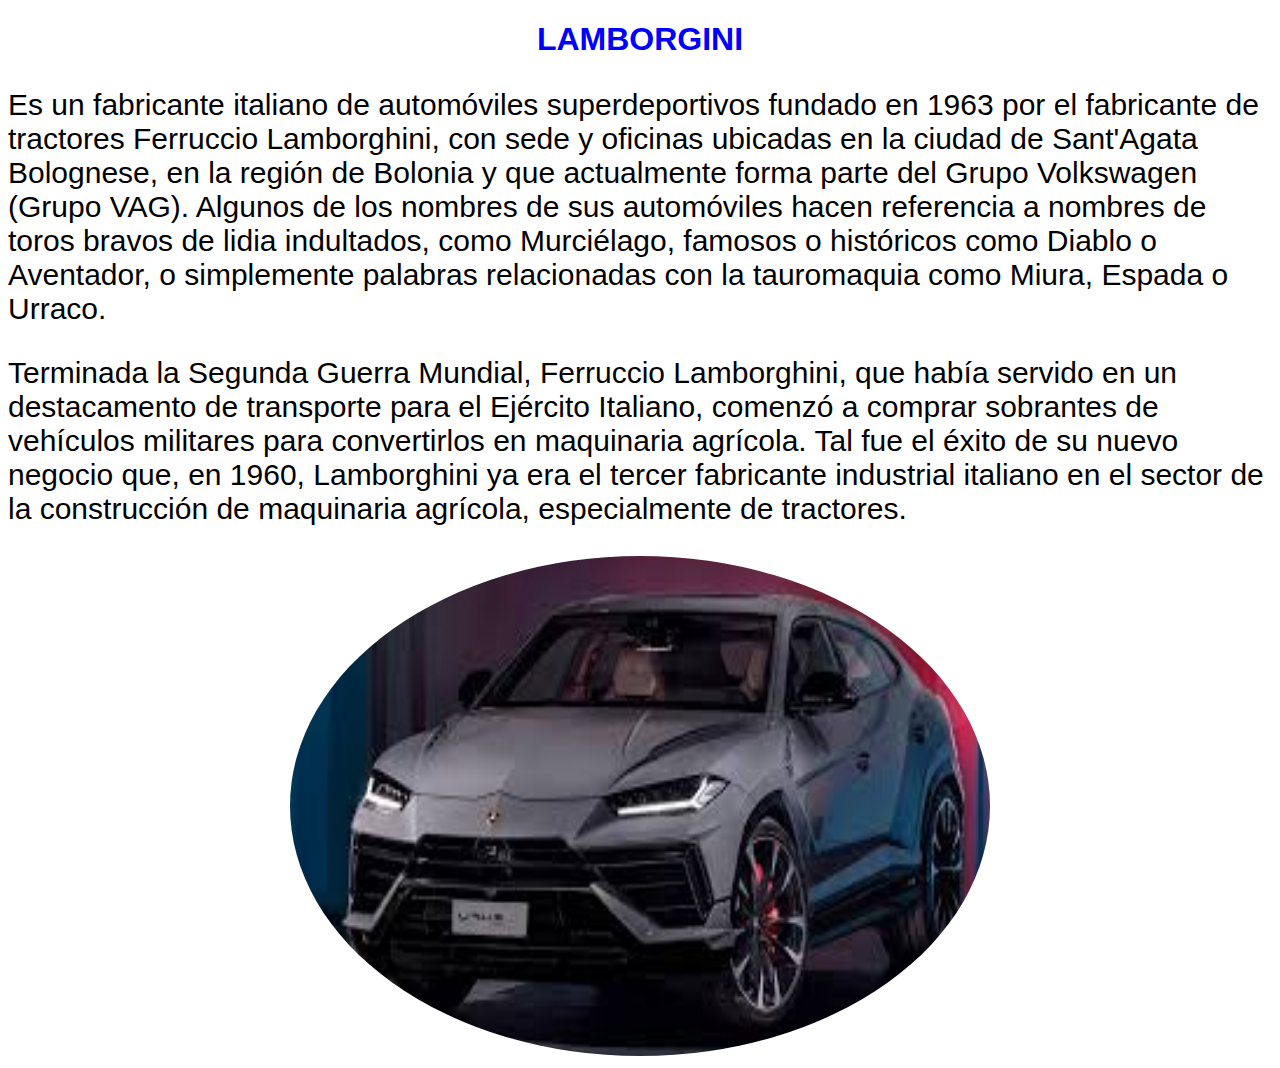
==== html/index.html @ 4444a863 "first commit" ====
<!DOCTYPE html>
<html lang="es">
<head>
    <meta charset="UTF-8">
    <meta name="viewport" content="width=device-width, initial-scale=1.0">
    <title>LAMBORGINI</title>
    <link rel="stylesheet" href="../css/styles.css">
    <link rel="shortcut icon" href="/images/Lamborghini-logo.png" type="image/x-icon">
</head>
<body>
    <main>
        <h1>LAMBORGINI</h1>

        <p>Es un fabricante italiano de automóviles superdeportivos fundado en 1963 por el fabricante de tractores Ferruccio Lamborghini, con sede y oficinas ubicadas en la ciudad de Sant'Agata Bolognese, en la región de Bolonia y que actualmente forma parte del Grupo Volkswagen (Grupo VAG). Algunos de los nombres de sus automóviles hacen referencia a nombres de toros bravos de lidia indultados, como Murciélago, famosos o históricos como Diablo o Aventador, o simplemente palabras relacionadas con la tauromaquia como Miura, Espada o Urraco. <br></p>


    <p>Terminada la Segunda Guerra Mundial, Ferruccio Lamborghini, que había servido en un destacamento de transporte para el Ejército Italiano, comenzó a comprar sobrantes de vehículos militares para convertirlos en maquinaria agrícola. Tal fue el éxito de su nuevo negocio que, en 1960, Lamborghini ya era el tercer fabricante industrial italiano en el sector de la construcción de maquinaria agrícola, especialmente de tractores.</p>
        
    <center>
    <img src="/images/urus.jpg" alt="#">
</center>


    </main>
</body>
</html>
---- css/styles.css ----
img{
    width: 700px;
    height: 500px;
    border-radius: 70%;
}

h1{
    color: blue;
    text-align: center;
    font-family: 'Franklin Gothic Medium', 'Arial Narrow', Arial, sans-serif;
}

p{
    font-family: 'Franklin Gothic Medium', 'Arial Narrow', Arial, sans-serif;
    font-size: 30px;
}
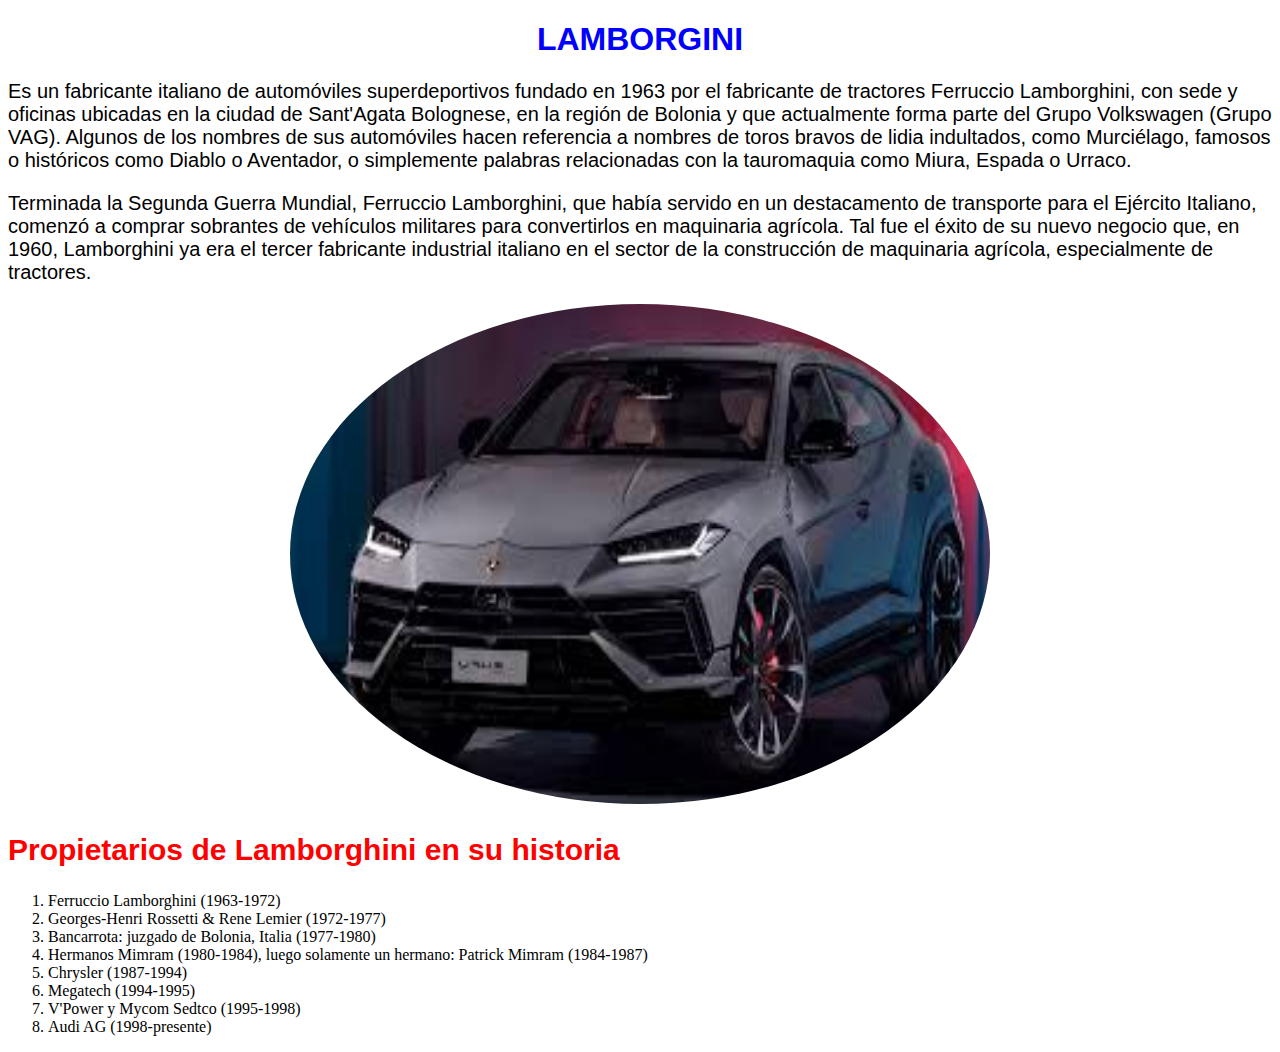
==== commit 1a5f4c8d: "actualice datos y agrege una lista con los dueños" ====
--- a/html/index.html
+++ b/html/index.html
@@ -19,7 +19,17 @@
     <center>
     <img src="/images/urus.jpg" alt="#">
 </center>
-
+    <h2>Propietarios de Lamborghini en su historia</h2>
+    <ol>
+        <li>Ferruccio Lamborghini (1963-1972)</li>
+        <li>Georges-Henri Rossetti & Rene Lemier (1972-1977)</li>
+        <li>Bancarrota: juzgado de Bolonia, Italia (1977-1980)</li>
+        <li>Hermanos Mimram (1980-1984), luego solamente un hermano: Patrick Mimram (1984-1987)</li>
+        <li>Chrysler (1987-1994)</li>
+        <li>Megatech (1994-1995)</li>
+        <li>V'Power y Mycom Sedtco (1995-1998)</li>
+        <li>Audi AG (1998-presente)</li>
+    </ol>
 
     </main>
 </body>
--- a/css/styles.css
+++ b/css/styles.css
@@ -10,7 +10,14 @@
     font-family: 'Franklin Gothic Medium', 'Arial Narrow', Arial, sans-serif;
 }
 
+h2{
+    color: red;
+    font-size: 30px;
+    font-family: 'Gill Sans', 'Gill Sans MT', Calibri, 'Trebuchet MS', sans-serif;
+
+}
+
 p{
     font-family: 'Franklin Gothic Medium', 'Arial Narrow', Arial, sans-serif;
-    font-size: 30px;
-}+    font-size: 20px;
+}
